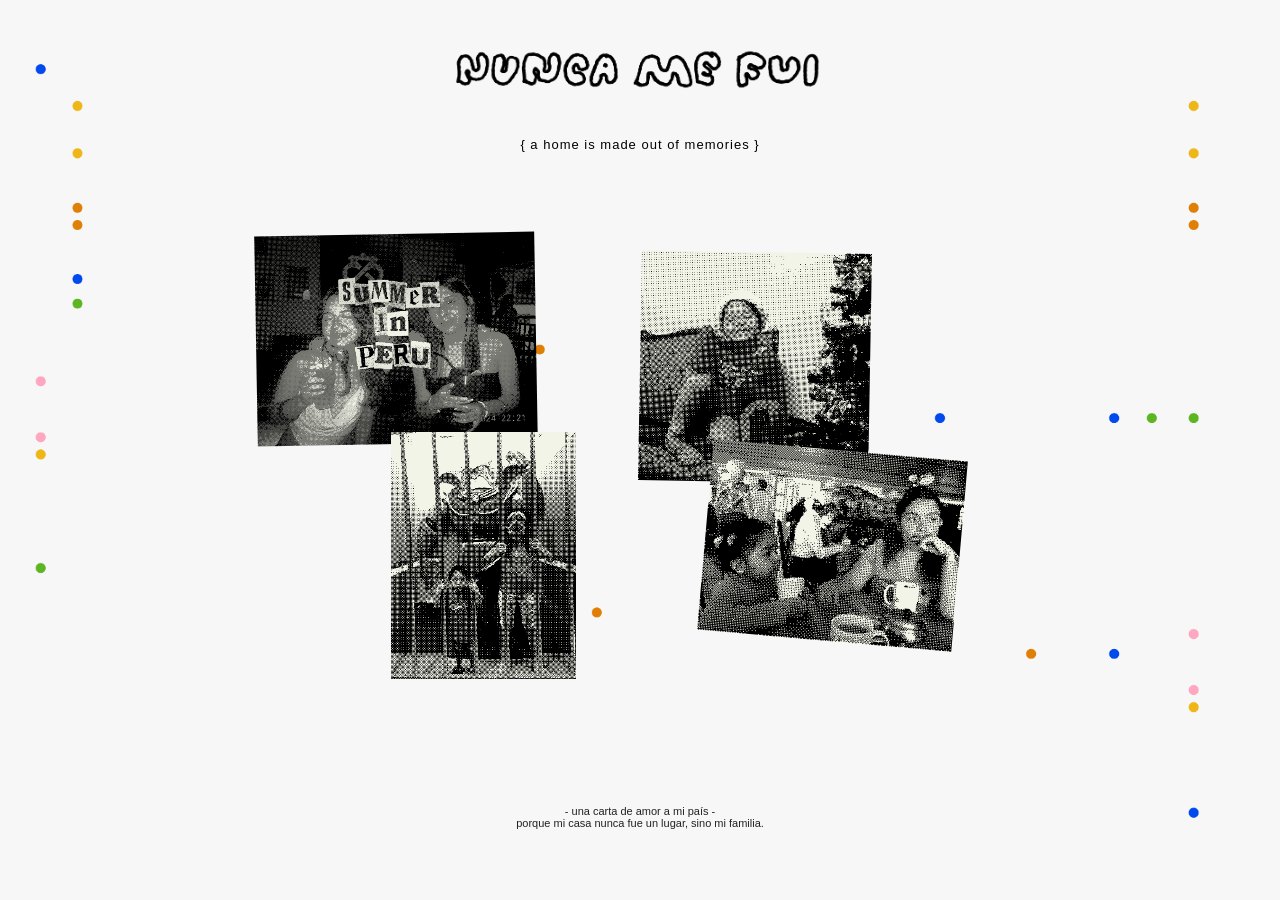
==== memory1.html @ ef7d7574 "primera entrega primera entrega" ====
<!DOCTYPE html>
<html lang="en">
  
  <head>
    <meta charset="utf-8" />
    <title>memory series</title>
    <script src="p5.js"></script>
    <link rel="stylesheet" type="text/css" href="style1.css">
  </head>
  
  
  <body>
    
    <div id="hub">
      <img class="logo" src="assets/fondos-01.png" alt="logo">
      <p class="titulo">{ A HOME IS MADE OUT OF MEMORIES }</p>
    <img class="objeto" src="assets/regreso-foto.png" alt="memory 1" onclick="abrirSketch()">   
      
      <a href="memory2.html"> 
      <img class="objeto2" src="assets/Memory2_Foto.png" alt="memory 2"> </a>
      <p class="descripcion"> - una carta de amor a mi país - <br>porque mi casa nunca fue un lugar, sino mi familia.</p>
      
      <a href="memory3.html">
      <img class="objeto3" src="assets/disney.png" alt="memory 3">
      </a>
      
      <a href="memory4.html">
      <img class="objeto4" src="assets/viaje.png" alt="memory 4">
      </a>
      
    </div>

    <p id="texto-sketch">presiona spacebar y clickea para<br> explorar el recuerdo.</p>

     <a href="memory2.html" id="next-btn" title="next memory">
    <img src="assets/boton-05.png" alt="next">
    </a>
      
    <a href="memory1.html" id="home-btn" title="go home">
    <img src="assets/fondos-01.png" alt="home">
    </a>
      

    
    <script src="sketch1.js"></script>
    <script>
     function abrirSketch() {
      document.getElementById('hub').style.display = 'none';
      document.getElementById('home-btn').style.display = 'block';
      document.getElementById('next-btn').style.display = 'block';
      document.getElementById('texto-sketch').style.display = 'block';
  
    setTimeout(function() {
        document.querySelector('canvas').style.display = 'block';
      }, 100);
    }

    function volverHub() {
      document.getElementById('hub').style.display = 'block';
      document.getElementById('home-btn').style.display = 'none';
      document.getElementById('next-btn').style.display = 'none';
      document.getElementById('texto-sketch').style.display = 'none';
      document.querySelector('canvas').style.display = 'none';
      document.body.style.background = '#f7f7f7';
    }
      
    if (window.location.hash === '#sketch') {
    abrirSketch();
    }
    </script>

  </body>

</html>
---- style1.css ----
body {
  margin: 0;
  background: #f7f7f7;
  position: relative;
}
canvas {
  position: fixed;
  top: 45%;
  left: 50%;
  transform: translate(-50%, -50%);
  z-index: 1;
  display: none;
  width: 500px !important;
  height: 500px !important;
  outline: 10px solid rgb(241, 187, 72);
  
}

#hub {
  position: fixed;
  inset: 0;
  z-index: 10;
  background-image: url('assets/fondos-02.png');
  background-size: cover;
  background-position: center;
  min-width: 600px;
  min-height: 800px;
}
.logo {
  position: absolute;
  transform: translateX(-50%);
  top: 0;
  left: 50%;
  display: block;
  margin: 20px auto 1px;
  width: 400px;
}

.titulo {
  position: absolute;
  transform: translateX(-50%);
  left: 50%;
  top: 15%;
  text-align: center;
  font-family: Arial, Helvetica, sans-serif;
  font-size: 13px;
  letter-spacing: 1px;
  text-transform: lowercase;
  margin-top: 2px;
}

.objeto {
  position: absolute;
  width: 280px;
  top: 26%;
  left: 20%;
  transform: rotate(-1deg);
  cursor:pointer;
  transition: transform 0.5s ease;
}
.objeto:hover {
  transform: rotate(1deg) translateY(-30px);
  transition: transform 0.5s ease;
}
.objeto2 {
  position: absolute;
  width: 230px;
  top: 28%;
  left: 50%;
  transform: rotate(1deg);
  cursor: pointer;
  transition: transform 0.5s ease;
}
.objeto2:hover {
  transform: rotate(-1deg) translateY(-30px);
  transition: transform 0.5s ease;
}

.objeto3 {
  position: absolute;
  width: 185px;
  top: 48%;
  right: 55%;
  rotate: 0;
  cursor: pointer;
  transition: transform 0.5s ease;
}

.objeto3:hover {
  transform: rotate(1deg) translateY(-30px);
  transition: transform 0.5s ease;
}

.objeto4 {
  position: absolute;
  width: 255px;
  top: 50%;
  right: 25%;
  transform: rotate(5deg);
  cursor: pointer;
  transition: transform 0.5s ease;
}

.objeto4:hover {
  transform: rotate(1deg) translateY(-30px);
  transition: transform 0.5s ease;
}


.descripcion {
  position: absolute;
  bottom: 60px;
  left: 50%;
  transform: translateX(-50%);
  font-family: Arial, Helvetica, sans-serif;
  font-size: 11px;
  letter-spacing: 0;
  text-align: center;
  color: #222222;
  white-space: nowrap;
}


#texto-sketch {
  display: none;
  position: fixed;
  bottom: 14%;
  left: 50%;
  transform: translateX(-50%);
  font-family: Arial, Helvetica, sans-serif;
  font-size: 11px;
  letter-spacing: 1px;
  text-align: center;
  color: rgb(213, 70, 30);
  opacity: 1;
  z-index: 20;
}

 #home-btn img {
  width: 250px;
  display: block;
}
#home-btn {
  position: fixed;
  top: 4%;
  left: 50%;
  transform: translateX(-50%);
  z-index: 20;
  display: none;
  opacity: 1;
}

#next-btn img {
  width: 50px;
  display: block;
}
#next-btn {
  position: fixed;
  bottom: 5%;
  left: 50%;
  transform: translateX(-50%);
  z-index: 20;
  display: none;
  opacity: 0.5;
}
#next-btn:hover {
  opacity: 1;
  transition: opacity 0.3s ease;
}
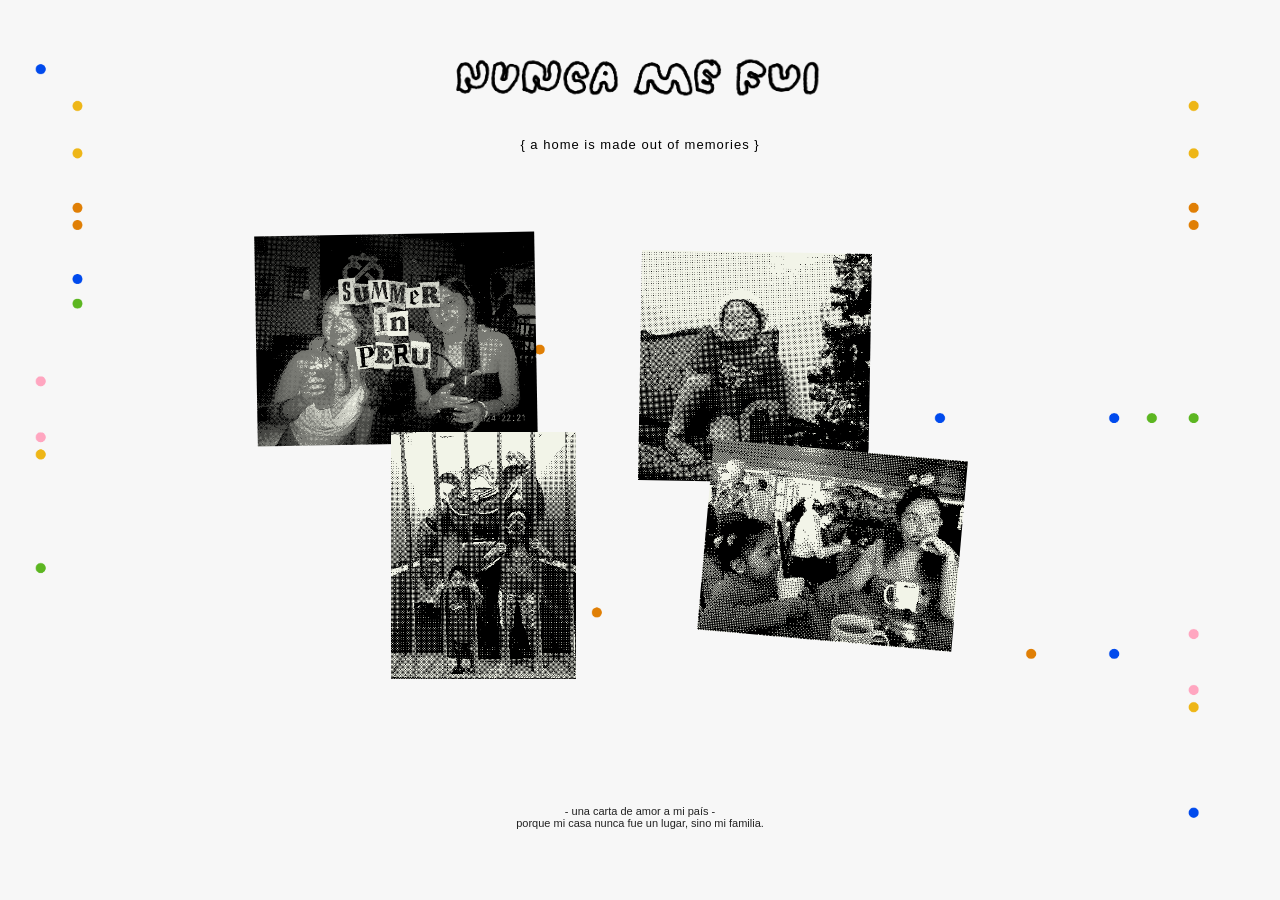
==== commit 650dd27e: "update #2" ====
--- a/memory1.html
+++ b/memory1.html
@@ -1,74 +1,59 @@
 <!DOCTYPE html>
 <html lang="en">
-  
   <head>
     <meta charset="utf-8" />
     <title>memory series</title>
     <script src="p5.js"></script>
     <link rel="stylesheet" type="text/css" href="style1.css">
   </head>
-  
-  
   <body>
-    
+
     <div id="hub">
       <img class="logo" src="assets/fondos-01.png" alt="logo">
       <p class="titulo">{ A HOME IS MADE OUT OF MEMORIES }</p>
-    <img class="objeto" src="assets/regreso-foto.png" alt="memory 1" onclick="abrirSketch()">   
-      
-      <a href="memory2.html"> 
-      <img class="objeto2" src="assets/Memory2_Foto.png" alt="memory 2"> </a>
-      <p class="descripcion"> - una carta de amor a mi país - <br>porque mi casa nunca fue un lugar, sino mi familia.</p>
-      
+      <img class="objeto" src="assets/regreso-foto.png" alt="memory 1" onclick="abrirSketch()">
+      <a href="memory2.html">
+        <img class="objeto2" src="assets/Memory2_Foto.png" alt="memory 2">
+      </a>
+      <p class="descripcion">- una carta de amor a mi país -<br>porque mi casa nunca fue un lugar, sino mi familia.</p>
       <a href="memory3.html">
-      <img class="objeto3" src="assets/disney.png" alt="memory 3">
+        <img class="objeto3" src="assets/disney.png" alt="memory 3">
       </a>
-      
       <a href="memory4.html">
-      <img class="objeto4" src="assets/viaje.png" alt="memory 4">
+        <img class="objeto4" src="assets/viaje.png" alt="memory 4">
       </a>
-      
     </div>
 
-    <p id="texto-sketch">presiona spacebar y clickea para<br> explorar el recuerdo.</p>
+    <!-- WRAPPER del sketch (igual que memory3) -->
+    <div id="wrapper">
+      <a href="memory1.html" id="home-btn" title="go home">
+        <img src="assets/fondos-01.png" alt="home">
+      </a>
+      <a href="memory2.html" id="next-btn" title="next memory">
+        <img src="assets/boton-05.png" alt="next">
+      </a>
+      <p id="texto-sketch">presiona spacebar y clickea para<br>explorar el recuerdo.</p>
+    </div>
 
-     <a href="memory2.html" id="next-btn" title="next memory">
-    <img src="assets/boton-05.png" alt="next">
-    </a>
-      
-    <a href="memory1.html" id="home-btn" title="go home">
-    <img src="assets/fondos-01.png" alt="home">
-    </a>
-      
-
-    
     <script src="sketch1.js"></script>
     <script>
-     function abrirSketch() {
-      document.getElementById('hub').style.display = 'none';
-      document.getElementById('home-btn').style.display = 'block';
-      document.getElementById('next-btn').style.display = 'block';
-      document.getElementById('texto-sketch').style.display = 'block';
-  
-    setTimeout(function() {
-        document.querySelector('canvas').style.display = 'block';
-      }, 100);
-    }
-
-    function volverHub() {
-      document.getElementById('hub').style.display = 'block';
-      document.getElementById('home-btn').style.display = 'none';
-      document.getElementById('next-btn').style.display = 'none';
-      document.getElementById('texto-sketch').style.display = 'none';
-      document.querySelector('canvas').style.display = 'none';
-      document.body.style.background = '#f7f7f7';
-    }
-      
-    if (window.location.hash === '#sketch') {
-    abrirSketch();
-    }
+      function abrirSketch() {
+        document.getElementById('hub').style.display = 'none';
+        document.getElementById('wrapper').style.display = 'block';
+        setTimeout(function() {
+          document.querySelector('canvas').style.display = 'block';
+        }, 100);
+      }
+      function volverHub() {
+        document.getElementById('hub').style.display = 'block';
+        document.getElementById('wrapper').style.display = 'none';
+        document.querySelector('canvas').style.display = 'none';
+        document.body.style.background = '#f7f7f7';
+      }
+      if (window.location.hash === '#sketch') {
+        abrirSketch();
+      }
     </script>
 
   </body>
-
 </html>
--- a/style1.css
+++ b/style1.css
@@ -29,7 +29,7 @@
 .logo {
   position: absolute;
   transform: translateX(-50%);
-  top: 0;
+  top: 0.5em;
   left: 50%;
   display: block;
   margin: 20px auto 1px;
@@ -120,11 +120,21 @@
   white-space: nowrap;
 }
 
+#wrapper {
+  position: fixed;
+  top: 50%;
+  left: 50%;
+  transform: translate(-50%, -50%);
+  width: 750px;
+  height: 770px;
+  pointer-events: none;
+  z-index: 20;
+  display: none;
+}
 
 #texto-sketch {
-  display: none;
-  position: fixed;
-  bottom: 14%;
+  position: absolute;
+  bottom: 80px;
   left: 50%;
   transform: translateX(-50%);
   font-family: Arial, Helvetica, sans-serif;
@@ -132,21 +142,21 @@
   letter-spacing: 1px;
   text-align: center;
   color: rgb(213, 70, 30);
-  opacity: 1;
-  z-index: 20;
+  white-space: nowrap;
+  pointer-events: none;
 }
 
- #home-btn img {
+#home-btn img {
   width: 250px;
   display: block;
 }
+
 #home-btn {
-  position: fixed;
-  top: 4%;
+  position: absolute;
+  top: 0.5em;
   left: 50%;
   transform: translateX(-50%);
-  z-index: 20;
-  display: none;
+  pointer-events: all;
   opacity: 1;
 }
 
@@ -154,15 +164,17 @@
   width: 50px;
   display: block;
 }
+
 #next-btn {
-  position: fixed;
-  bottom: 5%;
+  position: absolute;
+  bottom: 2%;
   left: 50%;
   transform: translateX(-50%);
-  z-index: 20;
-  display: none;
+  pointer-events: all;
   opacity: 0.5;
+  transition: opacity 0.3s ease;
 }
+
 #next-btn:hover {
   opacity: 1;
   transition: opacity 0.3s ease;
